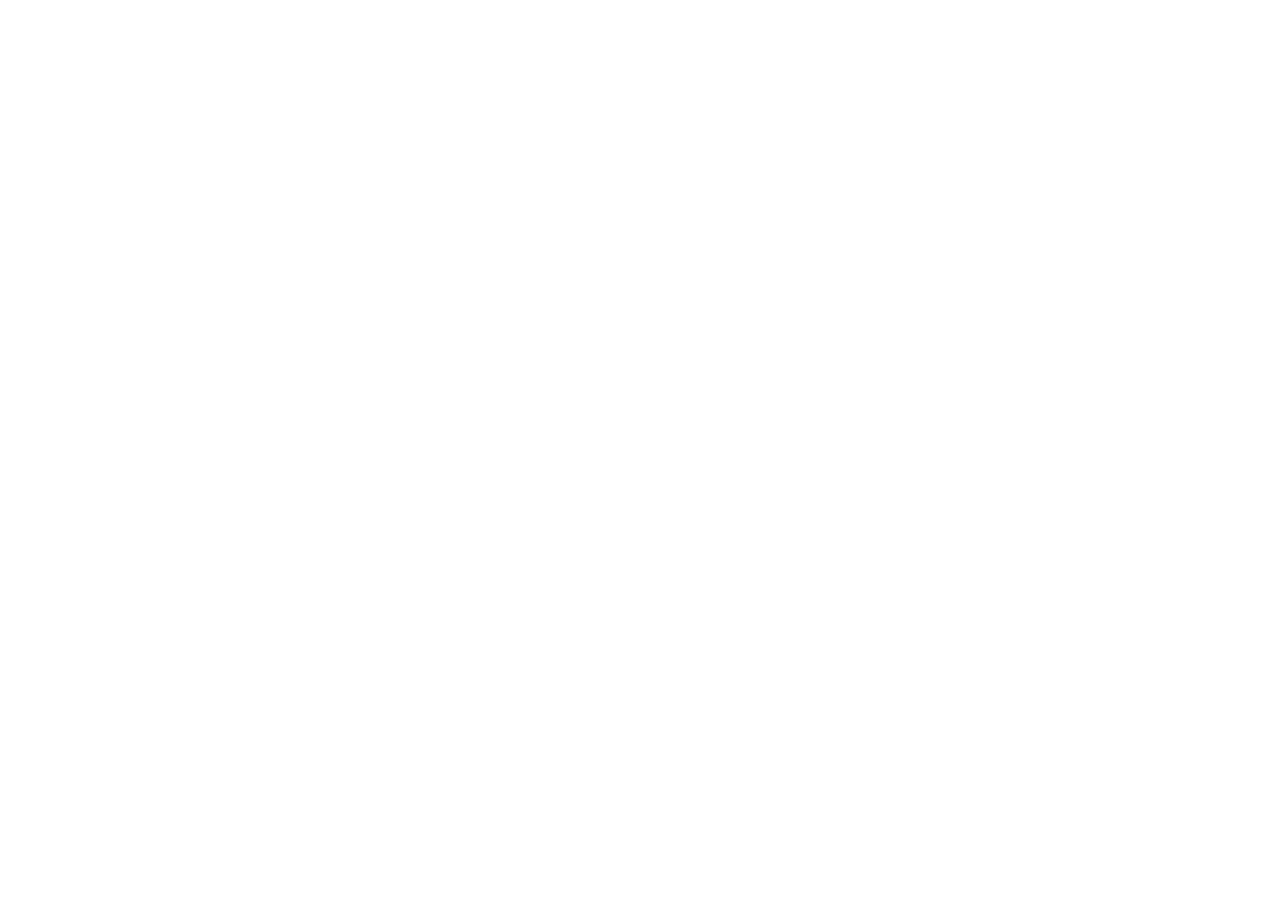
==== actual.html @ d889f407 "11.1.2024_Valerio" ====
<!DOCTYPE html>
<html lang="en">
<head>
    <meta charset="UTF-8">
    <meta name="viewport" content="width=device-width, initial-scale=1.0">
    <title>Document</title>
</head>
<body>
    
</body>
</html>
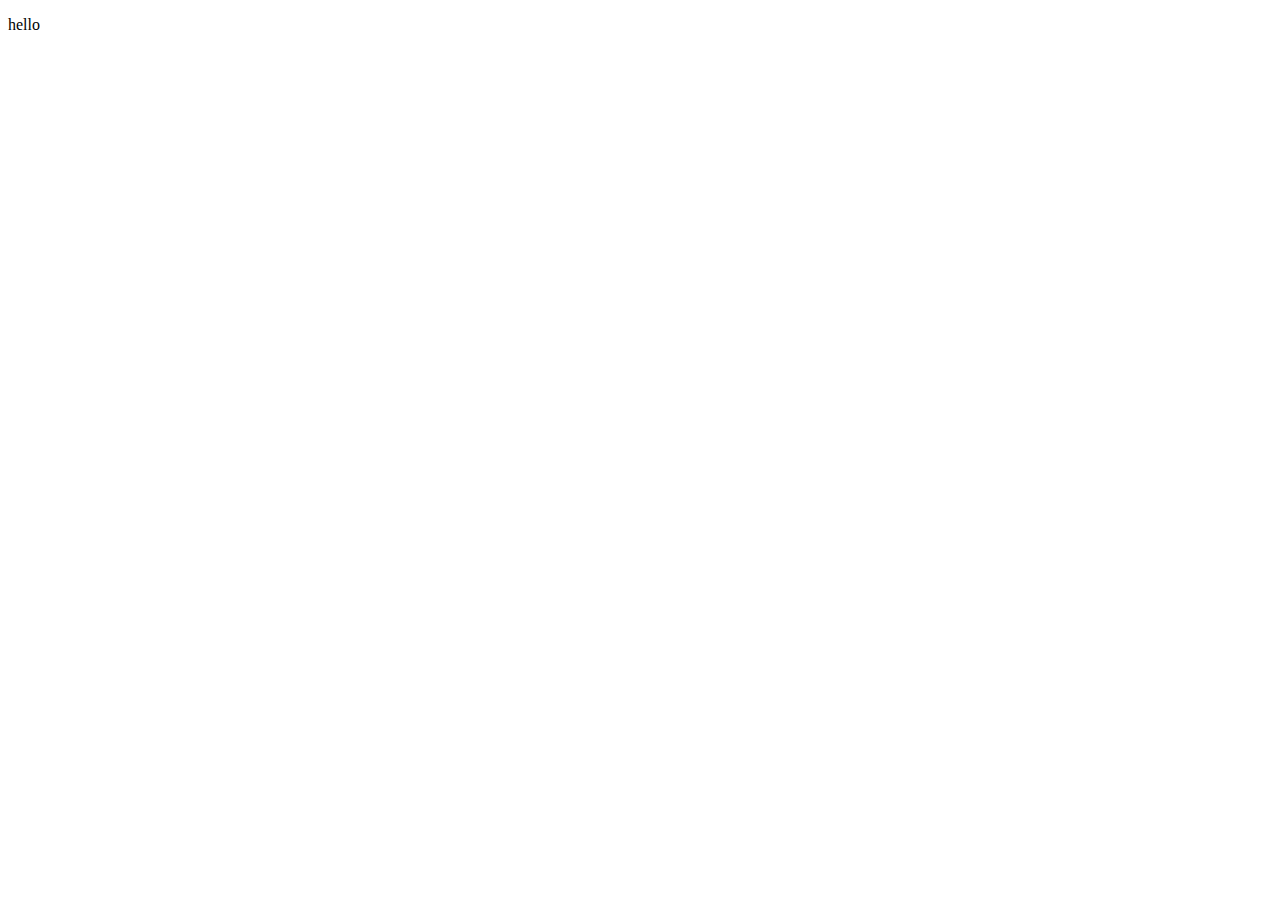
==== commit 492d0bd6: "11/1/24" ====
--- a/actual.html
+++ b/actual.html
@@ -6,6 +6,8 @@
     <title>Document</title>
 </head>
 <body>
-    
+    <p>
+        hello
+    </p>
 </body>
 </html>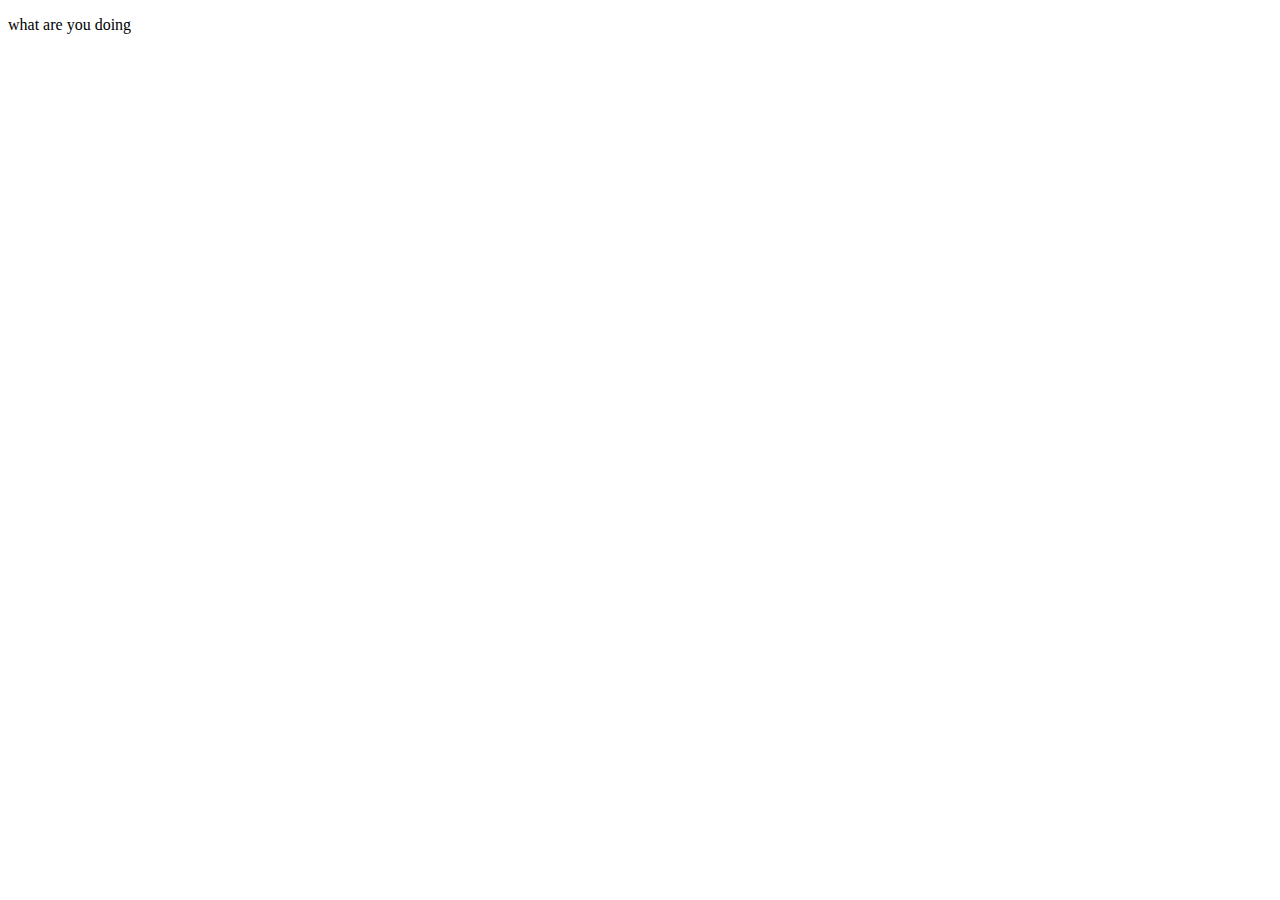
==== commit 95a9a9ff: "this is a test" ====
--- a/actual.html
+++ b/actual.html
@@ -7,7 +7,7 @@
 </head>
 <body>
     <p>
-        hello
+        what are you doing
     </p>
 </body>
 </html>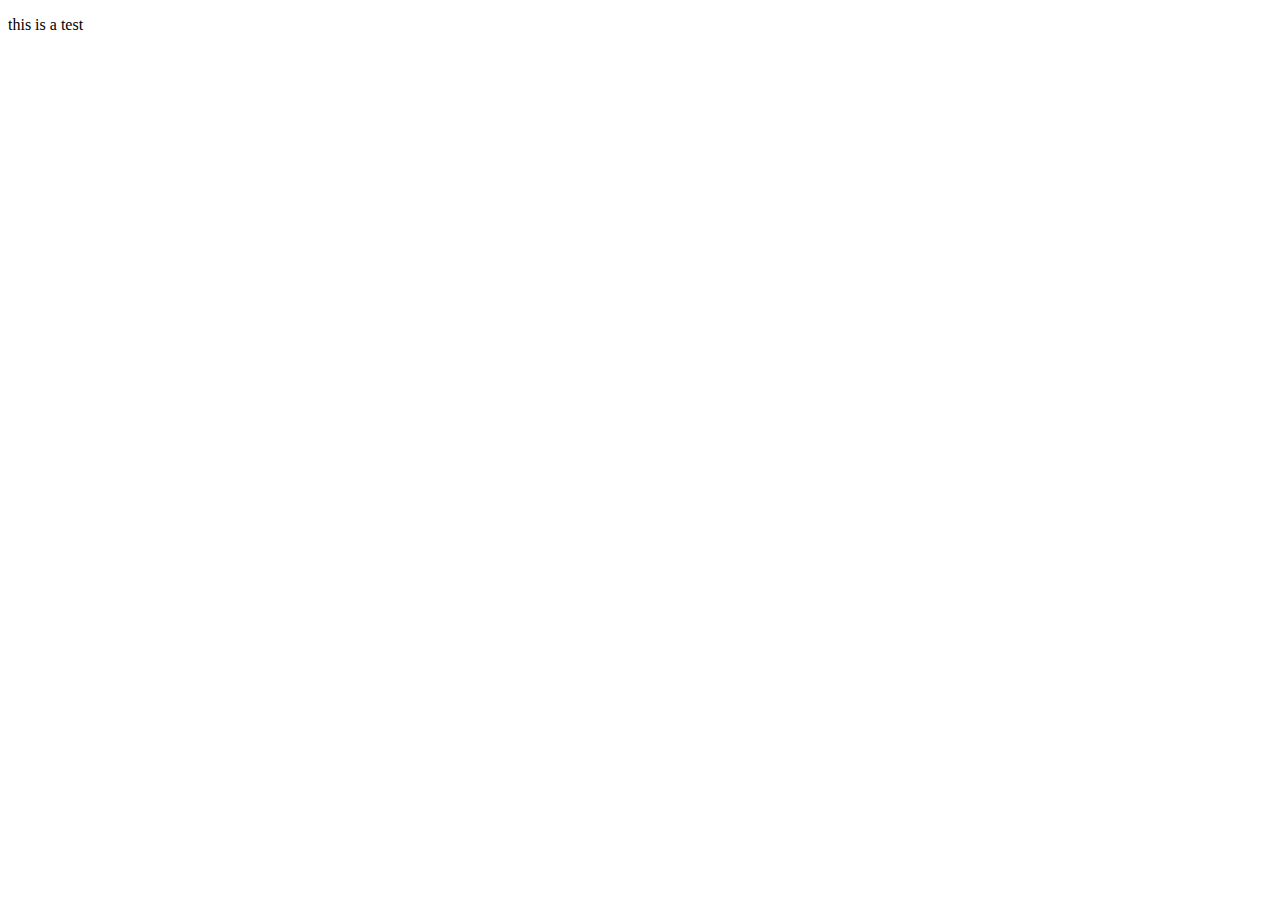
==== commit 580e008a: "thhis is a test" ====
--- a/actual.html
+++ b/actual.html
@@ -7,7 +7,7 @@
 </head>
 <body>
     <p>
-        what are you doing
+        this is a test
     </p>
 </body>
 </html>